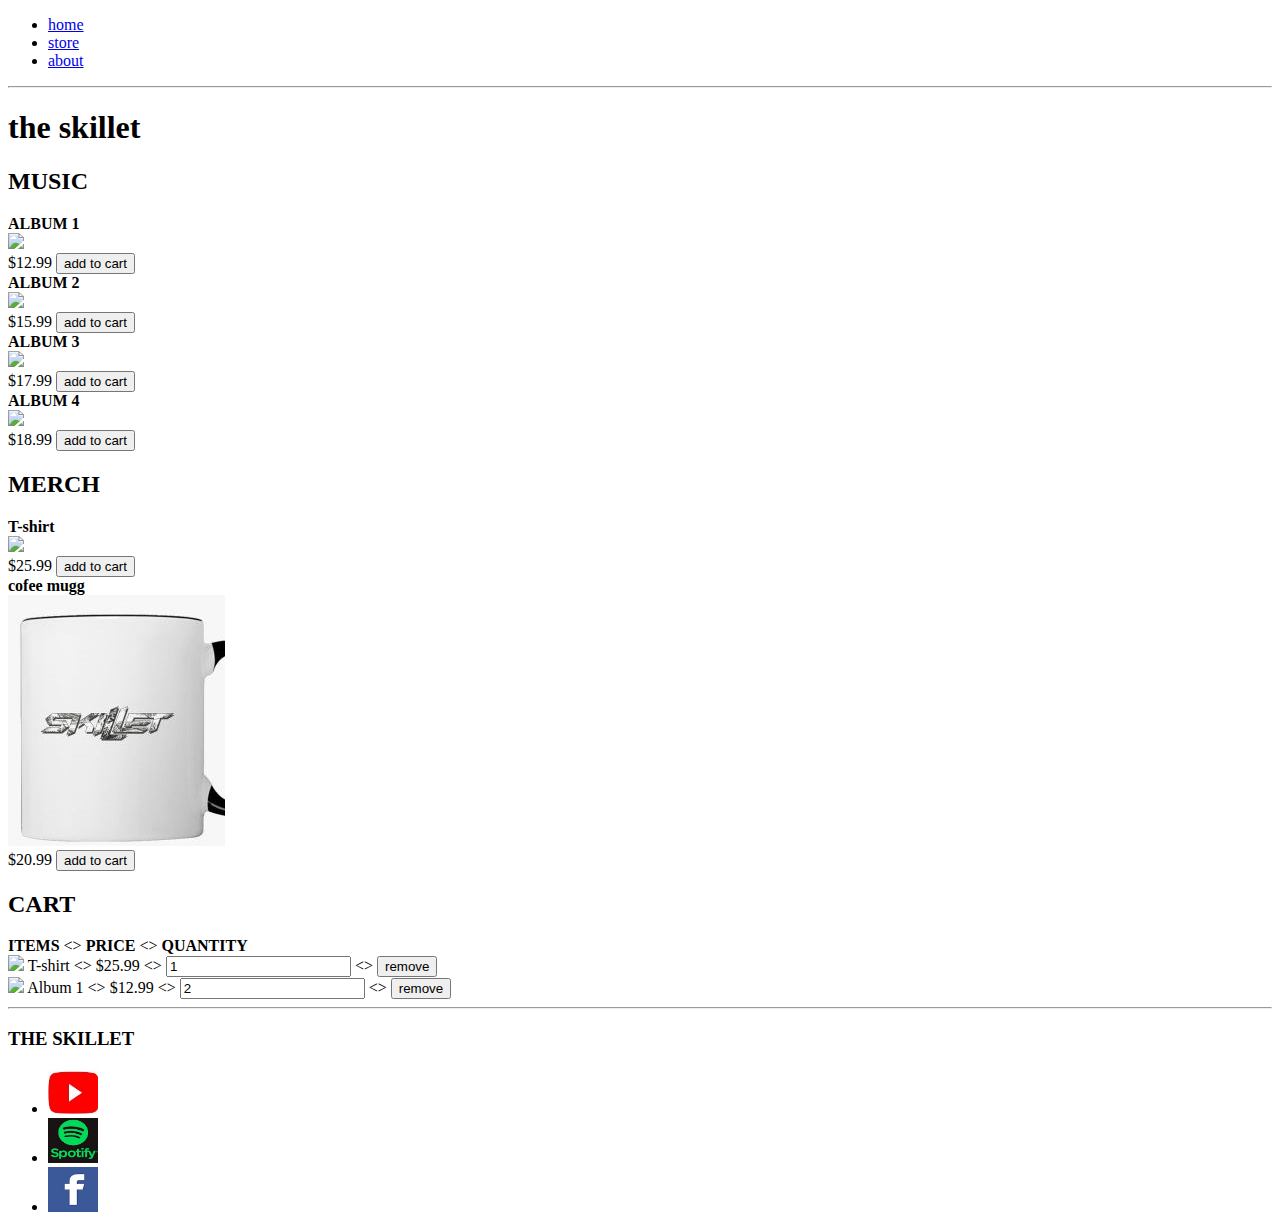
==== store.html @ 7ea02575 "first commit" ====
<!DOCTYPE html>
<html>
	<head>
		<title>The Skillet l STORE</title>
		<meta name="description" content="the is the description">
 
	</head>
	<body>
		<header> 
			<nav>
				<ul>
					<li><a href="index.html"> home</a></li>
					<li><a href="store.html">store</a></li>
					<li><a href="about.html">about</a></li>
					


				</ul>
			</nav>
			<hr>
			<h1>the skillet</h1>	
			
		</header>
		<section>
			<h2>MUSIC</h2>
			<div>
				<div>
					<strong>ALBUM 1</strong>
				</div>
				<div>
					<img src="New folder\skillet album1.jpg">
				</div>
				<div>
					<span>$12.99</span>
					<button role="button">add to cart</button>
				</div>

			</div>
			<div>
				<div>
					<strong>ALBUM 2</strong>
				</div>
				<div>
					<img src="New folder\skillet album2 .jpg">
				</div>
				<div>
					<span>$15.99</span>
					<button role="button">add to cart</button>
				</div>

			</div>
			<div>
				<div>
					<strong>ALBUM 3</strong>
				</div>
				<div>
					<img src="New folder\skillet album3.jpg">
				</div>
				<div>
					<span>$17.99</span>
					<button role="button">add to cart</button>
				</div>

			</div>
			<div>
				<div>
					<strong>ALBUM 4</strong>
				</div>
				<div>
					<img src="New folder/skillet album4.jpg">
				</div>
				<div>
					<span>$18.99</span>
					<button role="button">add to cart</button>
				</div>

			</div>

		</section>	
			<h2>MERCH</h2>
			<div>
				<div>
					<strong>T-shirt</strong>
				</div>
				<div>
					<img src="New folder/tshirt.jpg">
				</div>
				<div>
					<span>$25.99</span>
					<button role="button">add to cart</button>
				</div>

			</div>
			<div>
				<div>
					<strong>cofee mugg</strong>
				</div>
				<div>
					<img src="skilletmugs.jpg">
				</div>
				<div>
					<span>$20.99</span>
					<button role="button">add to cart</button>
				</div>

			</div>
		<section>
			<h2>CART</h2>
			<div>
				<strong>ITEMS</strong>
				&lt;&gt;

				<strong>PRICE</strong>
				&lt;&gt;
				<strong>QUANTITY</strong>

			</div>
			<div>
				<img src="New folder\tshirt.jpg" width="100">
				<span>T-shirt</span>
				&lt;&gt;
				<span>$25.99</span>
				&lt;&gt;
				<input type="number" value="1">
				&lt;&gt;
				<button role="button">remove</button>

			</div>
			<div>
				<img src="New folder\skillet album1.jpg" width="100">
				<span>Album 1</span>
				&lt;&gt;
				<span>$12.99</span>
				&lt;&gt;
				<input type="number" value="2">
				&lt;&gt;
				<button role="button">remove</button>

			</div>
			<hr>
			<div>
				<strong></strong>
			</div>
		</section>
	</body>
			
		</section>
		<footer>
				<h3>THE SKILLET</h3>
			<ul>
				<li>
					<a href="https://youtube.com" target="_blank">
					<img src=tube.jpg width="50" height="45">
				   </a>
				</li>
				<li>
					<a href="https://spotify.com" target="_blank">
						<img src=spotify.jpg width=50 height="45">
					</a>
				</li>
				<li>
					<a href="https://facebook.com" target="_blank">
						<img src=facebook.jpg width="50" height="45">
					</a>
				</li>
				

			</ul>	
		</footer>	
	</body>	

</html>
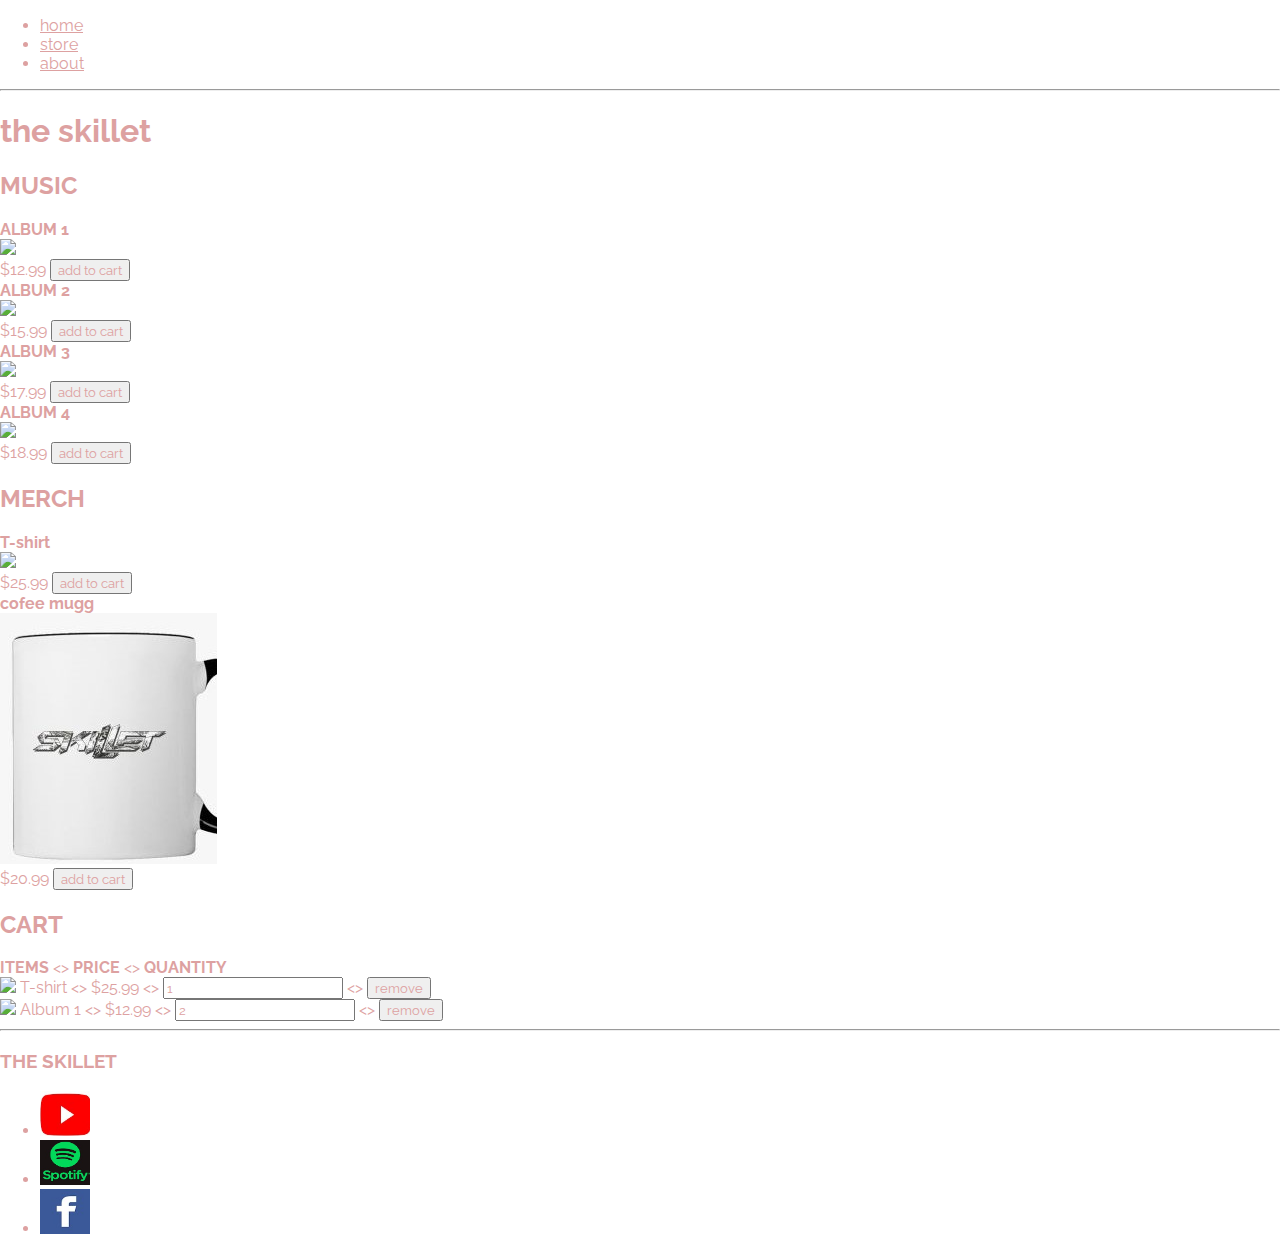
==== commit 6d4956b0: "Update store.html" ====
--- a/store.html
+++ b/store.html
@@ -3,6 +3,7 @@
 	<head>
 		<title>The Skillet l STORE</title>
 		<meta name="description" content="the is the description">
+		<link rel="stylesheet" href="style.css">
  
 	</head>
 	<body>
@@ -169,4 +170,4 @@
 		</footer>	
 	</body>	
 
-</html>+</html>
--- a/style.css
+++ b/style.css
@@ -0,0 +1,50 @@
+@import url('https://fonts.googleapis.com/css2?family=Raleway:wght@100&display=swap');
+
+*{
+    box-sizing: border-box;
+    font-family: Raleway;
+    color: rgb(221, 161, 161);
+}
+
+html, body{
+    margin: 0;
+    padding: 0;
+}
+.nav ul{
+    margin: 0;   
+}
+.nav li{
+    display: inline;    
+}
+
+.nav a{
+    display: inline-block;
+    padding: .5em;
+    color: rgb(231, 243, 235);
+    text-decoration: none;
+}
+.main-nav{
+    text-align: center;
+    font-size: 1.3em;
+    border-bottom:  1px solid rgb(231, 243, 235) ;
+}
+
+.nav a:hover{
+    background-color:rgb(148, 140, 130);
+
+}
+
+.main-nav li{
+    padding: 0 5%;
+}
+
+
+
+.main-header{
+    background-color: rgba(0, 0, 0, .6);
+    background-image: url("images/header.jpg");
+
+    background-blend-mode: multiply;
+    background-size: cover;
+    padding-bottom: 30px;
+}
